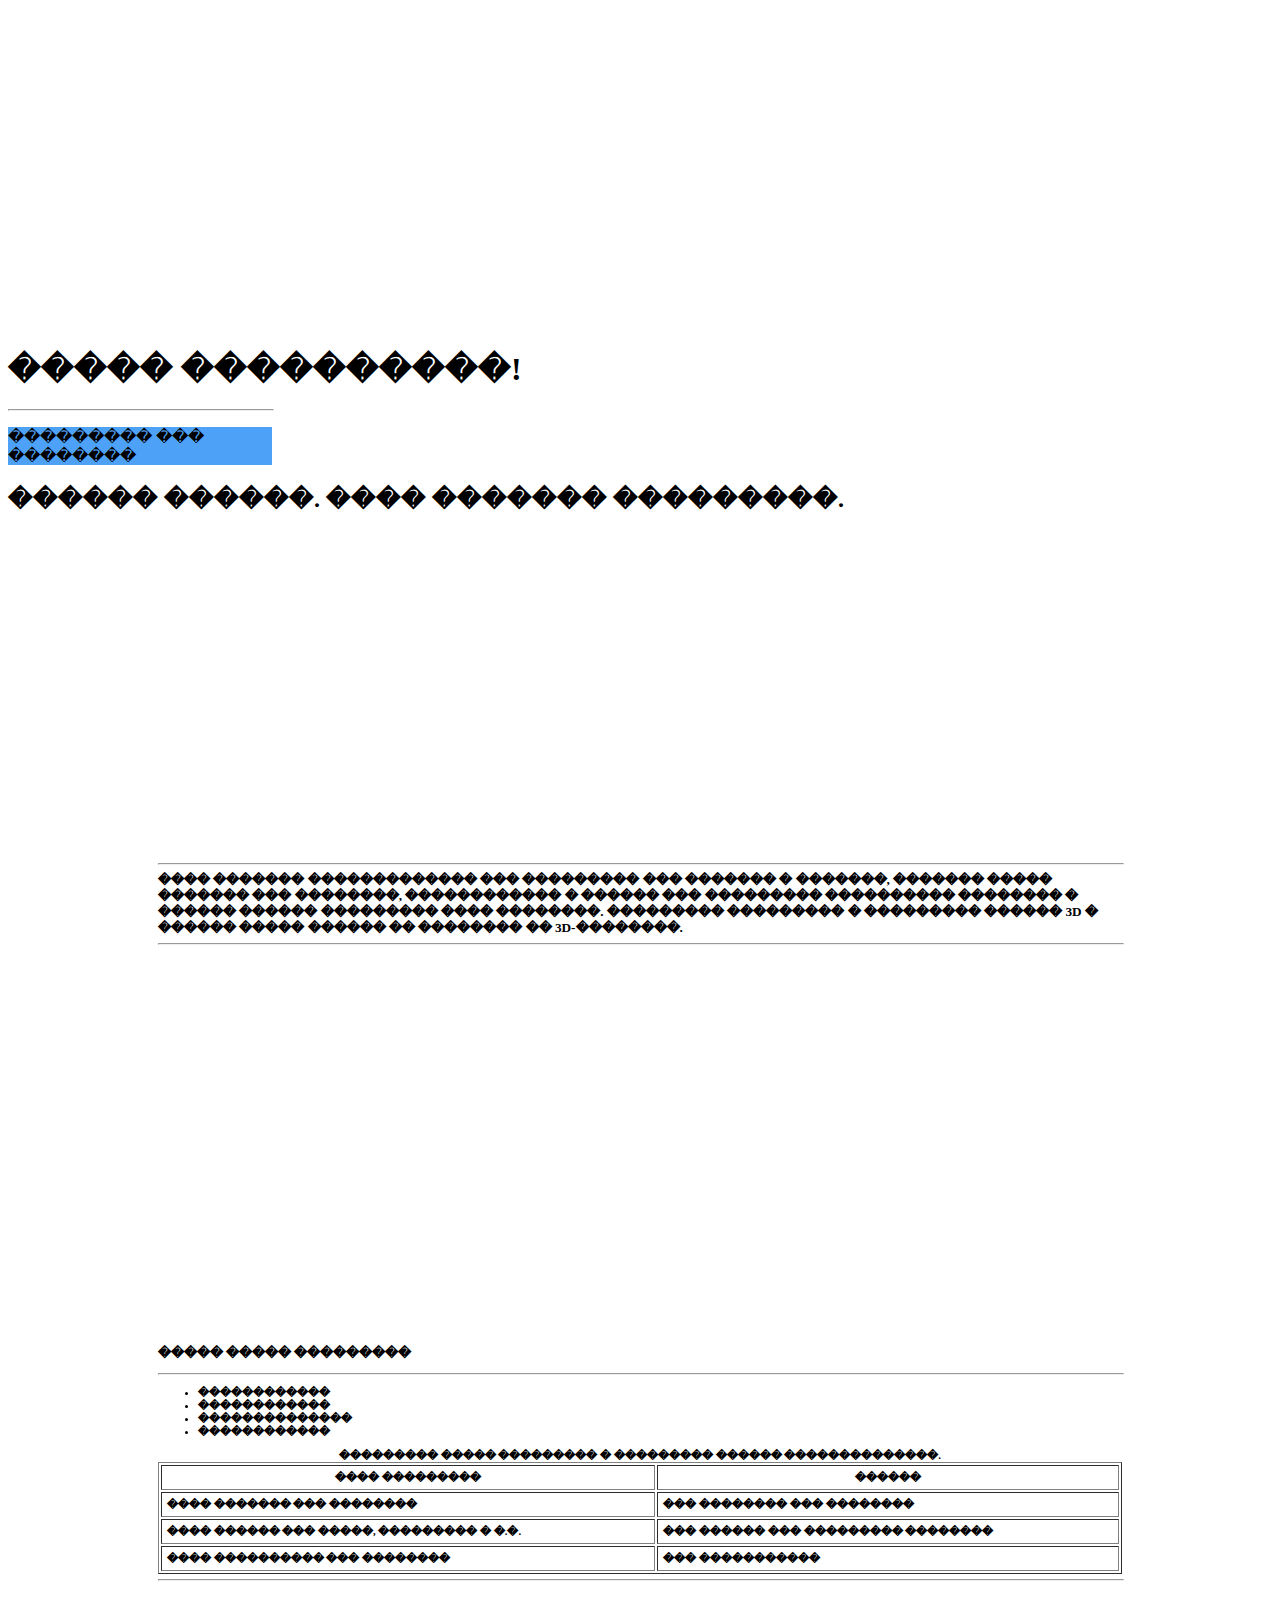
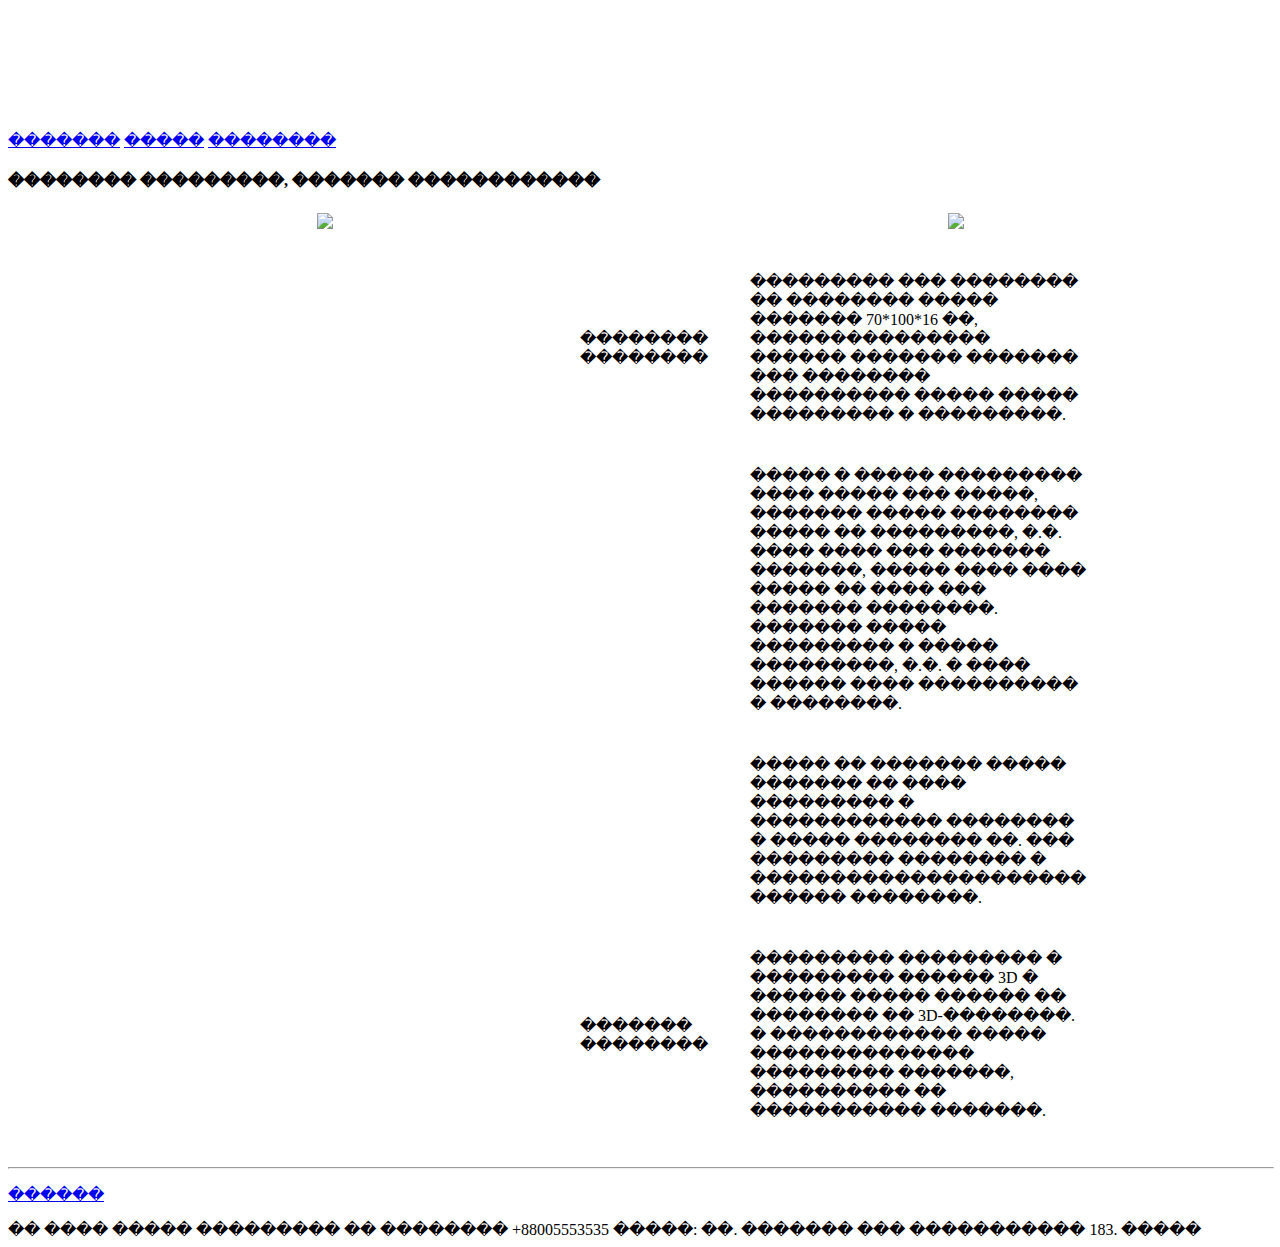
==== index 2.html @ d4b86117 "Add files via upload" ====
<!DOCTYPE HTML>
<html>
<head>
    <title> ���� � ��������� ��� ��������.</title>
    <link rel="stylesheet" href="����� ��������� �������� (2).css" />
</head>
<body>
    <header>
        <p><a name="top"></a></p>
        <div style="margin-top: 350px">
            <div id="mouse">
                <h1> ����� ����������! </h1>
            </div>
        </div>
    </header>       
    <div style="margin-right: 1000px">
        <hr width="100%" size="2">
        <div style="background-color: #4da1f7">
            <p><a name="�������"></a></p>
            <h7> ��������� ��� �������� </h7>
        </div>
    </div>
    <article>
        <div style="margin-bottom: 350px">
            <h2>������ ������. ���� ������� ���������.</h2>
        </div>
        <div class="dog">
            <div>
                <h5>
                    <div style="margin: 150px;">
                        <div style="margin-bottom: 400px">
                        <hr width="100%" size="2">
                        ���� ������� ������������� ��� ��������� ��� ������� � �������, ������� ����� ������� ��� ��������, ������������ � ������ ��� ��������� ���������� �������� � ������ ������ ��������� ���� ��������.

                        ��������� ��������� � ��������� ������ 3D � ������ ����� ������ �� �������� �� 3D-��������.
                        <hr width="100%" size="2">
                    </div>
                        </div>
</h5>
                <h6>
                    <div style="margin: 150px;">
                        <p><a name="�����"></a></p>
                        <h3>����� ����� ��������� </h3>
                        <hr width="100%" size="2">
                        <ul>
                            <li> ������������ </li>
                            <li> ������������ </li>
                            <li> �������������� </li>
                            <li> ������������ </li>
                        </ul>
                        <table border="1" width="100%" cellpadding="5">
                            <caption>��������� ����� ��������� � ��������� ������ ��������������.</caption>
                            <tr>
                                <th> ���� ���������</th>
                                <th> ������ </th>
                            </tr>
                            <tr>
                                <td> ���� ������� ��� �������� </td>
                                <td> ��� �������� ��� �������� </td>
                            </tr>
                            <tr>
                                <td> ���� ������ ��� �����, ��������� � �.�. </td>
                                <td> ��� ������ ��� ��������� ��������</td>
                            </tr>
                            </tr>
                            <tr>
                                <td> ���� ���������� ��� �������� </td>
                                <td> ��� ����������� </td>
                            </tr>
                        </table>
                        <hr width="100%" size="2">
                    </div>
            </div>
            <h9>
                <nav>
                    <p>
                        <a href="#�������">�������</a>
                        <a href="#�����">�����</a>
                        <a href="#��������">��������</a>
                    </p>
                </nav>
            </h9>
            </h6>
            <p><a name="��������"></a></p>
            <h4>
                �������� ���������,
                ������� ������������
            </h4>
            <H8>
                <table border="0" width="100%" cellpadding="0">
                    <tr>
                        <th><img src="https://ir.ozone.ru/s3/multimedia-x/wc1000/6550547853.jpg" width="50%"></th>
                        <th> <img src="C:\Users\student\Desktop\���������.jfif" width="50%"> </th>
                    </tr>
                </table>
            </H8>
            <div style="margin: 15px 400px 25px 550px;">
                <table border="0" width="100%" cellpadding="20">
                    <tr>
                        <td> �������� ��������</td>
                        <td> ��������� ��� �������� �� �������� ����� ������� 70*100*16 ��, ��������������� ������ ������� ������� ��� �������� ���������� ����� ����� ��������� � ���������. </td>
                    </tr>
                    <tr>
                        <td>  </td>
                        <td> ����� � ����� ��������� ���� ����� ��� �����, ������� ����� �������� ����� �� ���������, �.�. ���� ���� ��� ������� �������, ����� ���� ���� ����� �� ���� ��� ������� ��������. ������� ����� ��������� � ����� ���������, �.�. � ���� ������ ���� ���������� � ��������. </td>
                    </tr>
                    <tr>
                        <td>  </td>
                        <td> ����� �� ������� ����� ������� �� ���� ��������� � ������������ �������� � ����� �������� ��. ��� ��������� �������� � ��������������������� ������ ��������.</td>
                    </tr>
                    </tr>
                    <tr>
                        <td> ������� �������� </td>
                        <td> ��������� ��������� � ��������� ������ 3D � ������ ����� ������ �� �������� �� 3D-��������. � ������������ ����� �������������� ��������� �������, ���������� �� ����������� �������. </td>
                    </tr>
                </table>
            </div>
        </div>
        </div>
    </article>
    <hr width="100%" size="2">
    <div id="goat">
        <footer>
            <p><a href="#top">������</a></p>
            �� ���� ����� ��������� �� �������� +88005553535
            �����: ��. ������� ��� ����������� 183. �����
        </footer>
    </div>
</body>
</html>
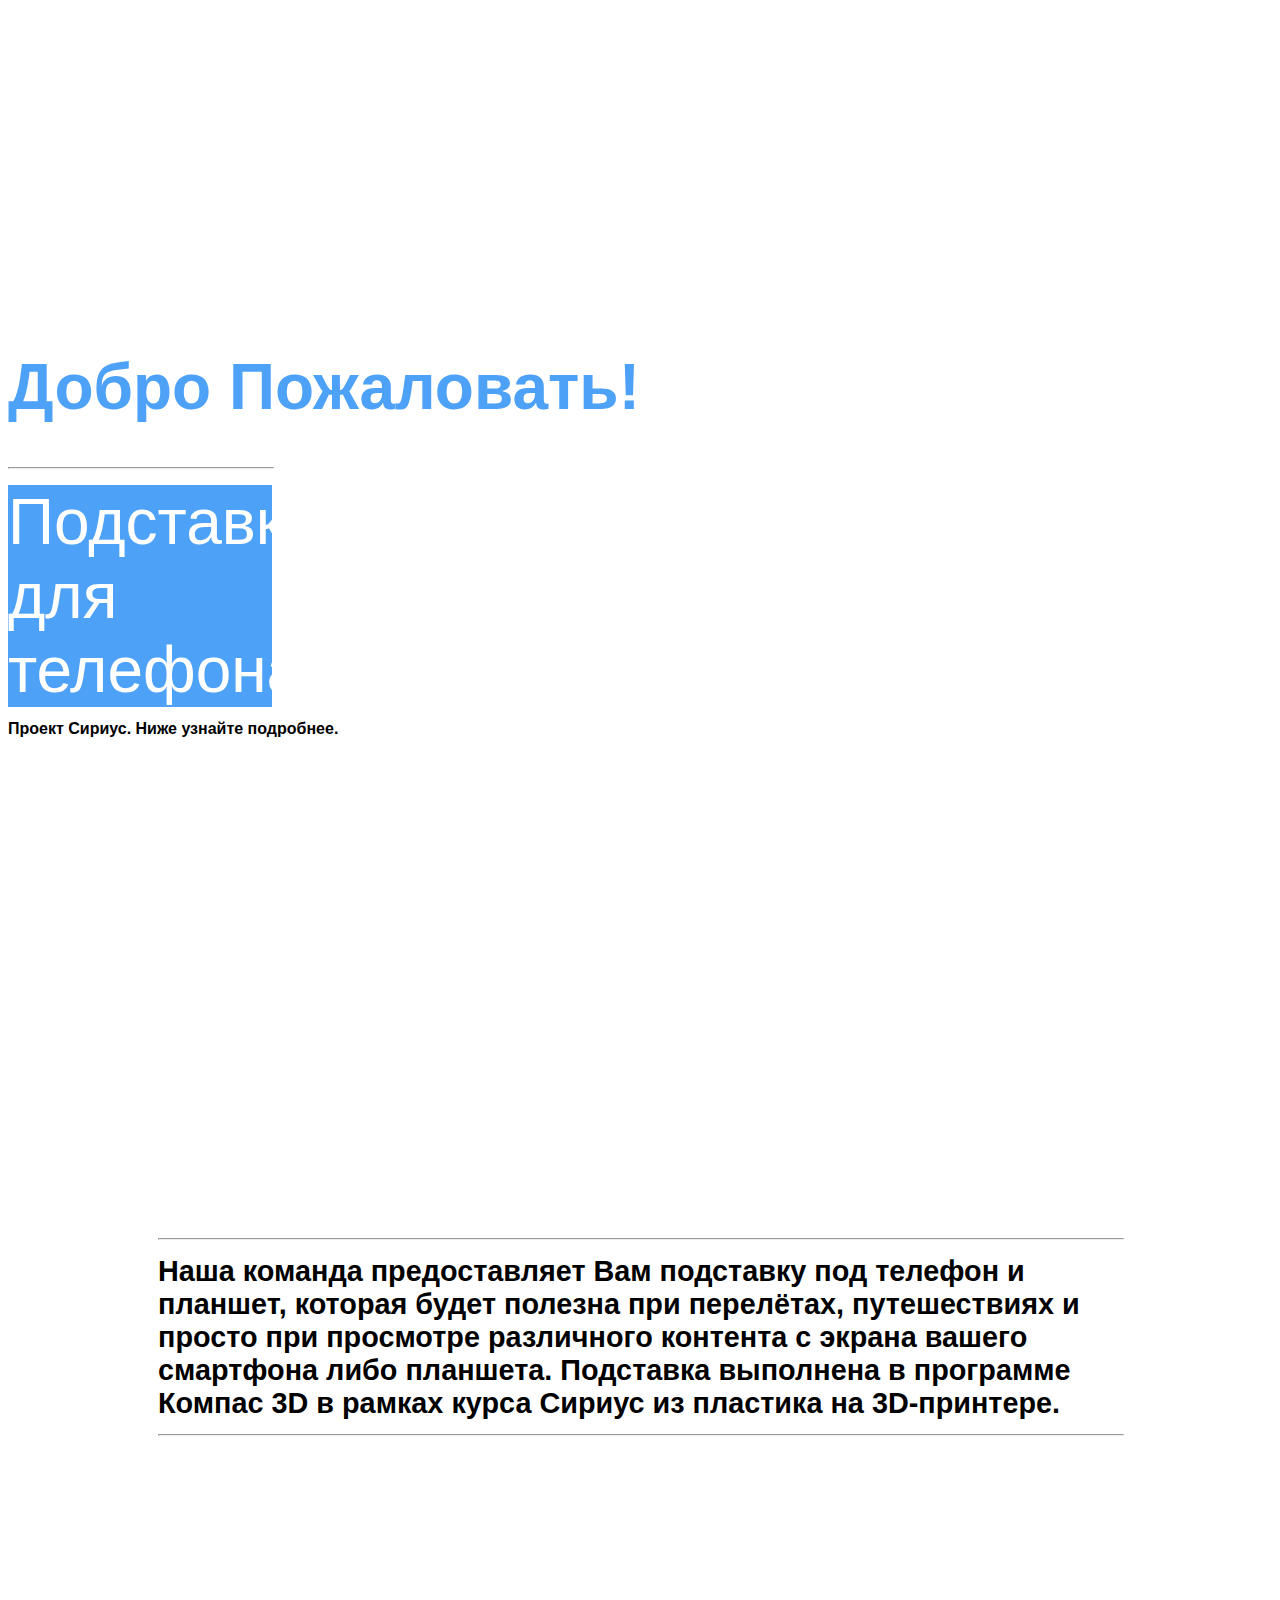
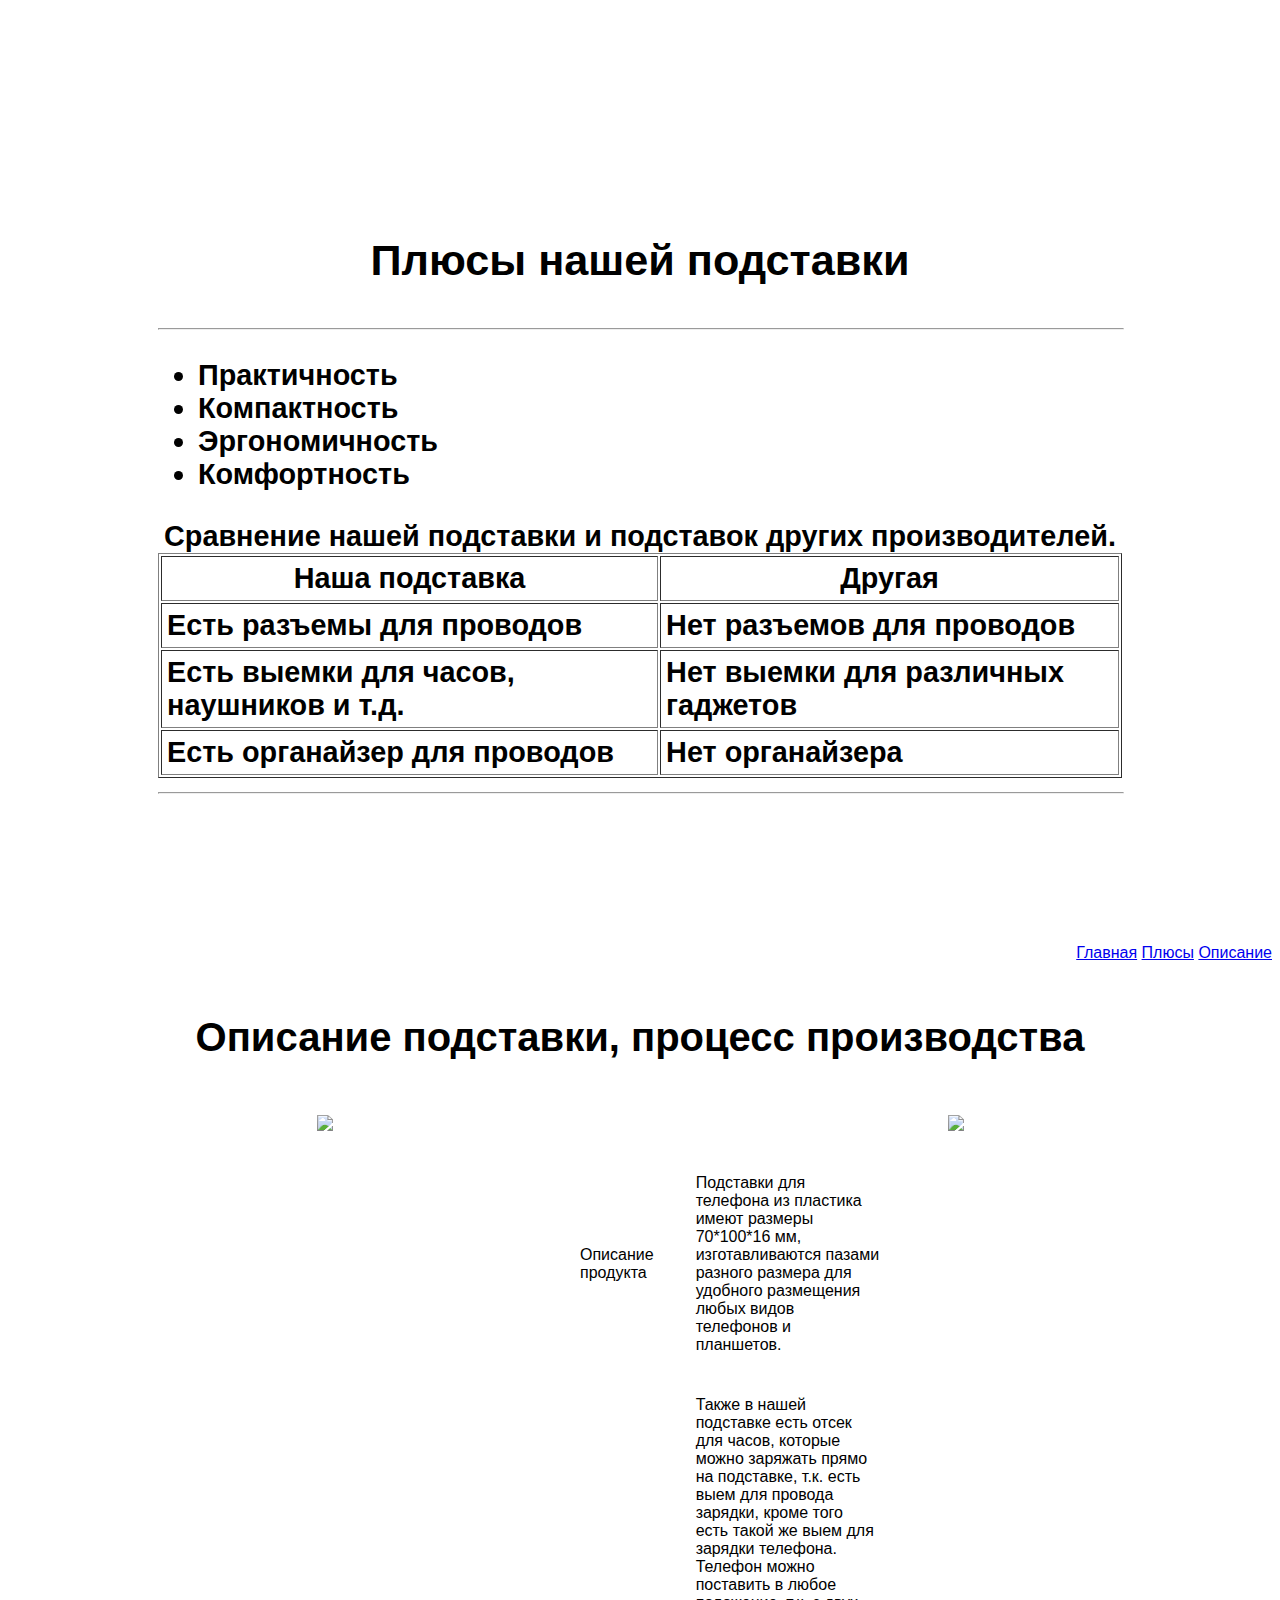
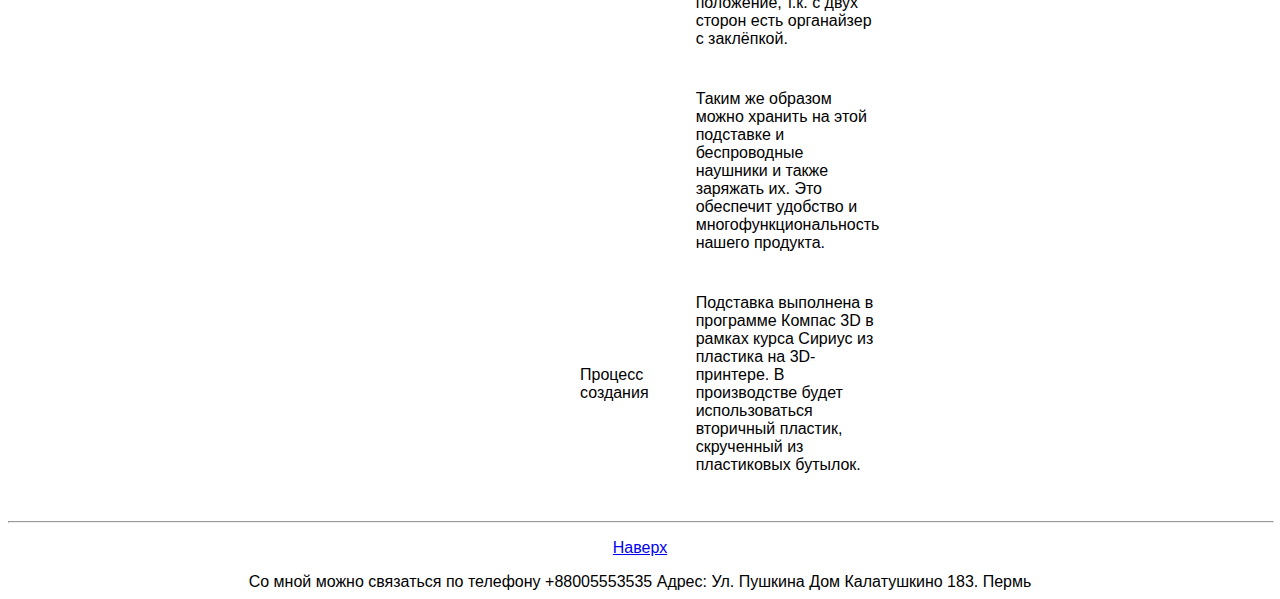
==== commit 0ed38884: "Update index 2.html" ====
--- a/index 2.html
+++ b/index 2.html
@@ -1,28 +1,28 @@
 <!DOCTYPE HTML>
 <html>
 <head>
-    <title> ���� � ��������� ��� ��������.</title>
-    <link rel="stylesheet" href="����� ��������� �������� (2).css" />
+    <title> Сайт о подставке для телефона.</title>
+    <link rel="stylesheet" href="style 2.css" />
 </head>
 <body>
     <header>
         <p><a name="top"></a></p>
         <div style="margin-top: 350px">
             <div id="mouse">
-                <h1> ����� ����������! </h1>
+                <h1> Добро Пожаловать! </h1>
             </div>
         </div>
     </header>       
     <div style="margin-right: 1000px">
         <hr width="100%" size="2">
         <div style="background-color: #4da1f7">
-            <p><a name="�������"></a></p>
-            <h7> ��������� ��� �������� </h7>
+            <p><a name="Главная"></a></p>
+            <h7> Подставка для телефона </h7>
         </div>
     </div>
     <article>
         <div style="margin-bottom: 350px">
-            <h2>������ ������. ���� ������� ���������.</h2>
+            <h2>Проект Сириус. Ниже узнайте подробнее.</h2>
         </div>
         <div class="dog">
             <div>
@@ -30,42 +30,42 @@
                     <div style="margin: 150px;">
                         <div style="margin-bottom: 400px">
                         <hr width="100%" size="2">
-                        ���� ������� ������������� ��� ��������� ��� ������� � �������, ������� ����� ������� ��� ��������, ������������ � ������ ��� ��������� ���������� �������� � ������ ������ ��������� ���� ��������.
+                        Наша команда предоставляет Вам подставку под телефон и планшет, которая будет полезна при перелётах, путешествиях и просто при просмотре различного контента с экрана вашего смартфона либо планшета.
 
-                        ��������� ��������� � ��������� ������ 3D � ������ ����� ������ �� �������� �� 3D-��������.
+                        Подставка выполнена в программе Компас 3D в рамках курса Сириус из пластика на 3D-принтере.
                         <hr width="100%" size="2">
                     </div>
                         </div>
 </h5>
                 <h6>
                     <div style="margin: 150px;">
-                        <p><a name="�����"></a></p>
-                        <h3>����� ����� ��������� </h3>
+                        <p><a name="Плюсы"></a></p>
+                        <h3>Плюсы нашей подставки </h3>
                         <hr width="100%" size="2">
                         <ul>
-                            <li> ������������ </li>
-                            <li> ������������ </li>
-                            <li> �������������� </li>
-                            <li> ������������ </li>
+                            <li> Практичность </li>
+                            <li> Компактность </li>
+                            <li> Эргономичность </li>
+                            <li> Комфортность </li>
                         </ul>
                         <table border="1" width="100%" cellpadding="5">
-                            <caption>��������� ����� ��������� � ��������� ������ ��������������.</caption>
+                            <caption>Сравнение нашей подставки и подставок других производителей.</caption>
                             <tr>
-                                <th> ���� ���������</th>
-                                <th> ������ </th>
+                                <th> Наша подставка</th>
+                                <th> Другая </th>
                             </tr>
                             <tr>
-                                <td> ���� ������� ��� �������� </td>
-                                <td> ��� �������� ��� �������� </td>
+                                <td> Есть разъемы для проводов </td>
+                                <td> Нет разъемов для проводов </td>
                             </tr>
                             <tr>
-                                <td> ���� ������ ��� �����, ��������� � �.�. </td>
-                                <td> ��� ������ ��� ��������� ��������</td>
+                                <td> Есть выемки для часов, наушников и т.д. </td>
+                                <td> Нет выемки для различных гаджетов</td>
                             </tr>
                             </tr>
                             <tr>
-                                <td> ���� ���������� ��� �������� </td>
-                                <td> ��� ����������� </td>
+                                <td> Есть органайзер для проводов </td>
+                                <td> Нет органайзера </td>
                             </tr>
                         </table>
                         <hr width="100%" size="2">
@@ -74,44 +74,44 @@
             <h9>
                 <nav>
                     <p>
-                        <a href="#�������">�������</a>
-                        <a href="#�����">�����</a>
-                        <a href="#��������">��������</a>
+                        <a href="#Главная">Главная</a>
+                        <a href="#Плюсы">Плюсы</a>
+                        <a href="#Описание">Описание</a>
                     </p>
                 </nav>
             </h9>
             </h6>
-            <p><a name="��������"></a></p>
+            <p><a name="Описание"></a></p>
             <h4>
-                �������� ���������,
-                ������� ������������
+                Описание подставки,
+                процесс производства
             </h4>
             <H8>
                 <table border="0" width="100%" cellpadding="0">
                     <tr>
                         <th><img src="https://ir.ozone.ru/s3/multimedia-x/wc1000/6550547853.jpg" width="50%"></th>
-                        <th> <img src="C:\Users\student\Desktop\���������.jfif" width="50%"> </th>
+                        <th> <img src="C:\Users\student\Desktop\подставка.jfif" width="50%"> </th>
                     </tr>
                 </table>
             </H8>
             <div style="margin: 15px 400px 25px 550px;">
                 <table border="0" width="100%" cellpadding="20">
                     <tr>
-                        <td> �������� ��������</td>
-                        <td> ��������� ��� �������� �� �������� ����� ������� 70*100*16 ��, ��������������� ������ ������� ������� ��� �������� ���������� ����� ����� ��������� � ���������. </td>
+                        <td> Описание продукта</td>
+                        <td> Подставки для телефона из пластика имеют размеры 70*100*16 мм, изготавливаются пазами разного размера для удобного размещения любых видов телефонов и планшетов. </td>
                     </tr>
                     <tr>
                         <td>  </td>
-                        <td> ����� � ����� ��������� ���� ����� ��� �����, ������� ����� �������� ����� �� ���������, �.�. ���� ���� ��� ������� �������, ����� ���� ���� ����� �� ���� ��� ������� ��������. ������� ����� ��������� � ����� ���������, �.�. � ���� ������ ���� ���������� � ��������. </td>
+                        <td> Также в нашей подставке есть отсек для часов, которые можно заряжать прямо на подставке, т.к. есть выем для провода зарядки, кроме того есть такой же выем для зарядки телефона. Телефон можно поставить в любое положение, т.к. с двух сторон есть органайзер с заклёпкой. </td>
                     </tr>
                     <tr>
                         <td>  </td>
-                        <td> ����� �� ������� ����� ������� �� ���� ��������� � ������������ �������� � ����� �������� ��. ��� ��������� �������� � ��������������������� ������ ��������.</td>
+                        <td> Таким же образом можно хранить на этой подставке и беспроводные наушники и также заряжать их. Это обеспечит удобство и многофункциональность нашего продукта.</td>
                     </tr>
                     </tr>
                     <tr>
-                        <td> ������� �������� </td>
-                        <td> ��������� ��������� � ��������� ������ 3D � ������ ����� ������ �� �������� �� 3D-��������. � ������������ ����� �������������� ��������� �������, ���������� �� ����������� �������. </td>
+                        <td> Процесс создания </td>
+                        <td> Подставка выполнена в программе Компас 3D в рамках курса Сириус из пластика на 3D-принтере. В производстве будет использоваться вторичный пластик, скрученный из пластиковых бутылок. </td>
                     </tr>
                 </table>
             </div>
@@ -121,10 +121,10 @@
     <hr width="100%" size="2">
     <div id="goat">
         <footer>
-            <p><a href="#top">������</a></p>
-            �� ���� ����� ��������� �� �������� +88005553535
-            �����: ��. ������� ��� ����������� 183. �����
+            <p><a href="#top">Наверх</a></p>
+            Со мной можно связаться по телефону +88005553535
+            Адрес: Ул. Пушкина Дом Калатушкино 183. Пермь
         </footer>
     </div>
 </body>
-</html>+</html>
--- a/style 2.css
+++ b/style 2.css
@@ -0,0 +1,67 @@
+h1 {
+    font-size: 400%;
+    font-family: Verdana, Arial, Helvetica, sans-serif, sans-serif;
+    color: #4da1f7;
+}
+h7 {
+    font-size: 400%;
+    font-family: Verdana, Arial, Helvetica, sans-serif, sans-serif;
+    color: white;
+}
+div.mouse {
+    text-align: left;
+}
+#rectangle {
+    width: 400px;
+    height: 5px;
+    background: #4da1f7;
+}
+
+H8 {
+    text-align: center;
+}
+h9 {
+    text-align: right;
+}
+
+H2 {
+    text-align: left;
+}
+h5 {
+    font-size: 180%;
+}
+h6 {
+    font-size: 180%;
+}
+div.dog {
+    width: 100%;
+    float: left;
+}
+
+#cat {
+    margin-bottom: 200px;
+}
+
+#goat {
+    text-align: center;
+    bottom: 0px;
+}
+
+* {
+    font-family: Verdana, Arial, Helvetica, sans-serif, sans-serif;
+    font-size: 100%;
+}
+
+h3 {
+    font-size: 150%;
+    font-family: Verdana, Arial, Helvetica, sans-serif, sans-serif;
+    color: black;
+    text-align: center;
+}
+
+h4 {
+    font-size: 250%;
+    font-family: Verdana, Arial, Helvetica, sans-serif, sans-serif;
+    color: black;
+    text-align: center;
+}
